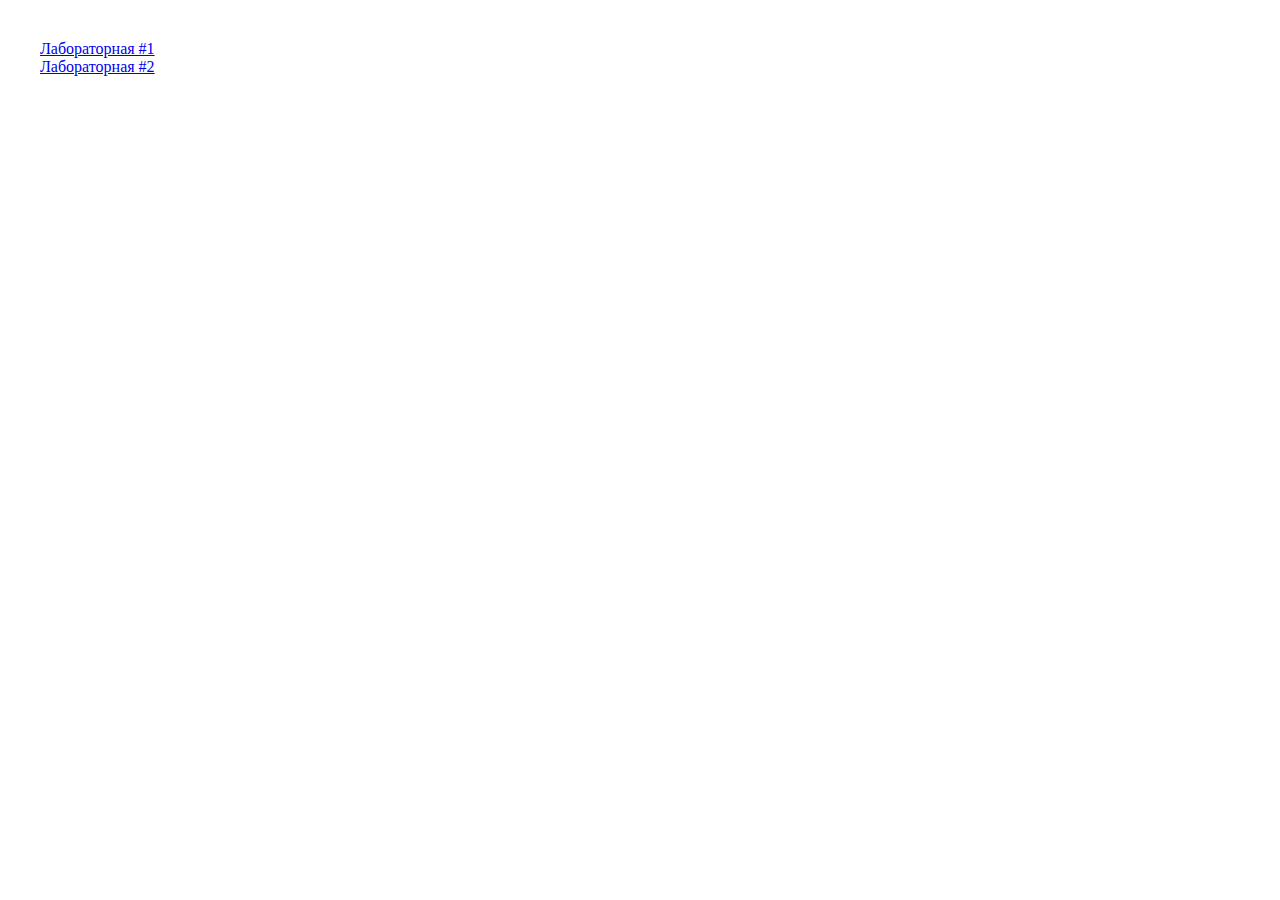
==== index.html @ ea922801 "Merge pull request #1 from rybinaarina/ArinaFishLab1JS" ====
<!DOCTYPE html>
<html lang="en">

<head>
    <meta charset="UTF-8">
    <meta http-equiv="X-UA-Compatible" content="IE=edge">
    <meta name="viewport" content="width=device-width, initial-scale=1.0">
    <title>Document</title>
</head>

<body style="margin: 40px">
    <a href="./lab1/">Лабораторная #1</a>
    <br>
    <a href="./lab2/">Лабораторная #2</a>
</body>

</html>
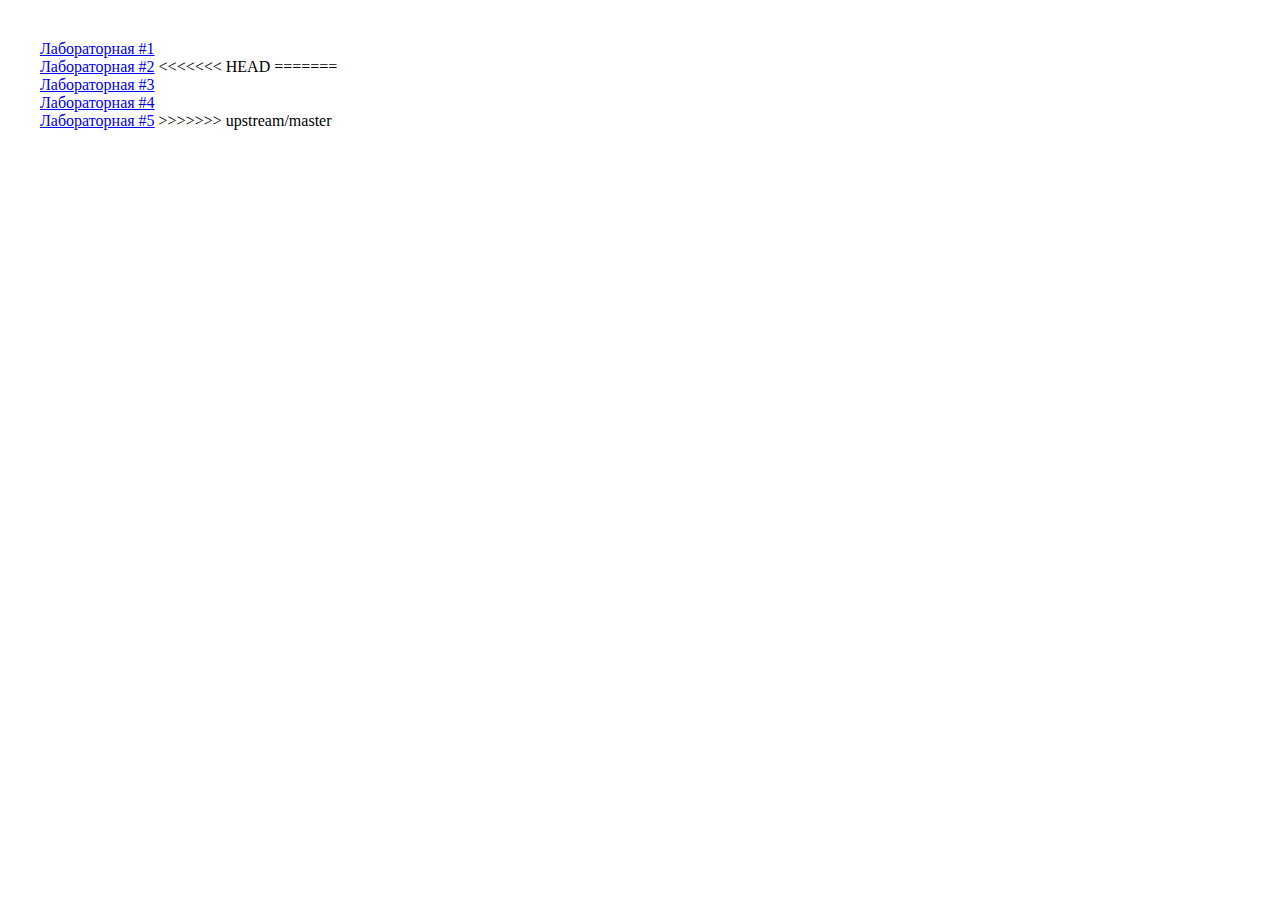
==== commit 2219aad3: "Checking" ====
--- a/index.html
+++ b/index.html
@@ -12,6 +12,15 @@
     <a href="./lab1/">Лабораторная #1</a>
     <br>
     <a href="./lab2/">Лабораторная #2</a>
+<<<<<<< HEAD
+=======
+    <br>
+    <a href="./lab3/">Лабораторная #3</a>
+    <br>
+    <a href="./lab4/">Лабораторная #4</a>
+    <br>
+    <a href="./lab5/">Лабораторная #5</a>
+>>>>>>> upstream/master
 </body>
 
 </html>